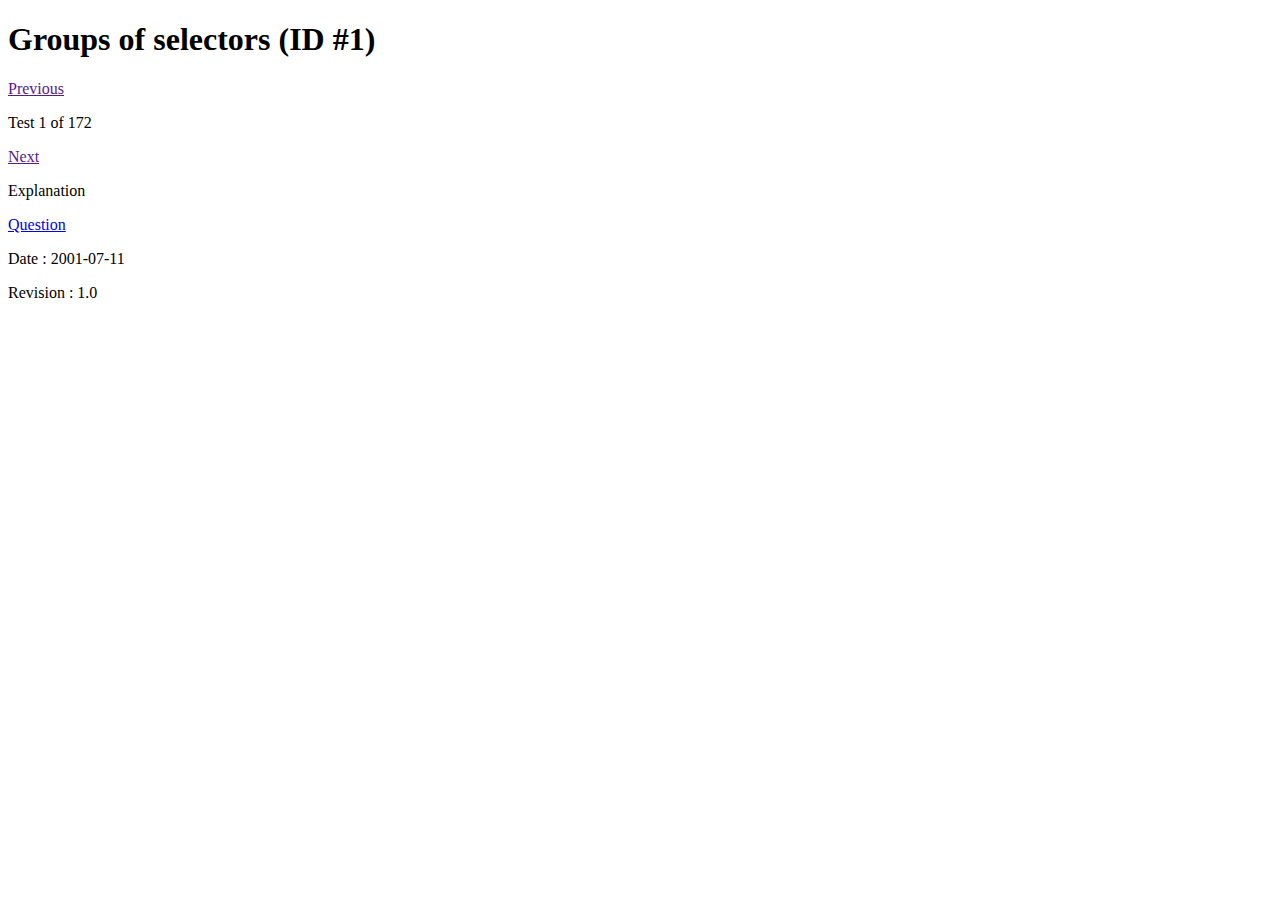
==== template/index-solution.html @ 26eb4594 "Add templates" ====
<!DOCTYPE html>
<html>

<head>
    <title>Groups of selectors</title>

    <meta name="author" content="Daniel Glazman">

    <link rel="stylesheet" type="text/css" href="css/_index.css">

    <link id="css-solution" rel="stylesheet" type="text/css">
</head>

<body>
    <header>
        <h1>Groups of selectors (ID #1)</h1>
        <nav>
            <a id="previous-anchor" href="" title="Previous test">Previous</a>
            <p id="page-count">Test 1 of 172</p>
            <a id="next-anchor" href="" title="Next test">Next</a>
        </nav>
    </header>
    <p>Explanation</p>
    <main>
        <pre id="html-question">
</pre>

        <pre id="css-question">
</pre>

        <div id="html-solution">
        </div>
    </main>
    <a id="question-anchor" href="index.html">Question</a>
    <footer>
        <p id="date">Date : 2001-07-11</p>
        <p id="revision">Revision : 1.0</p>
    </footer>
</body>

</html>
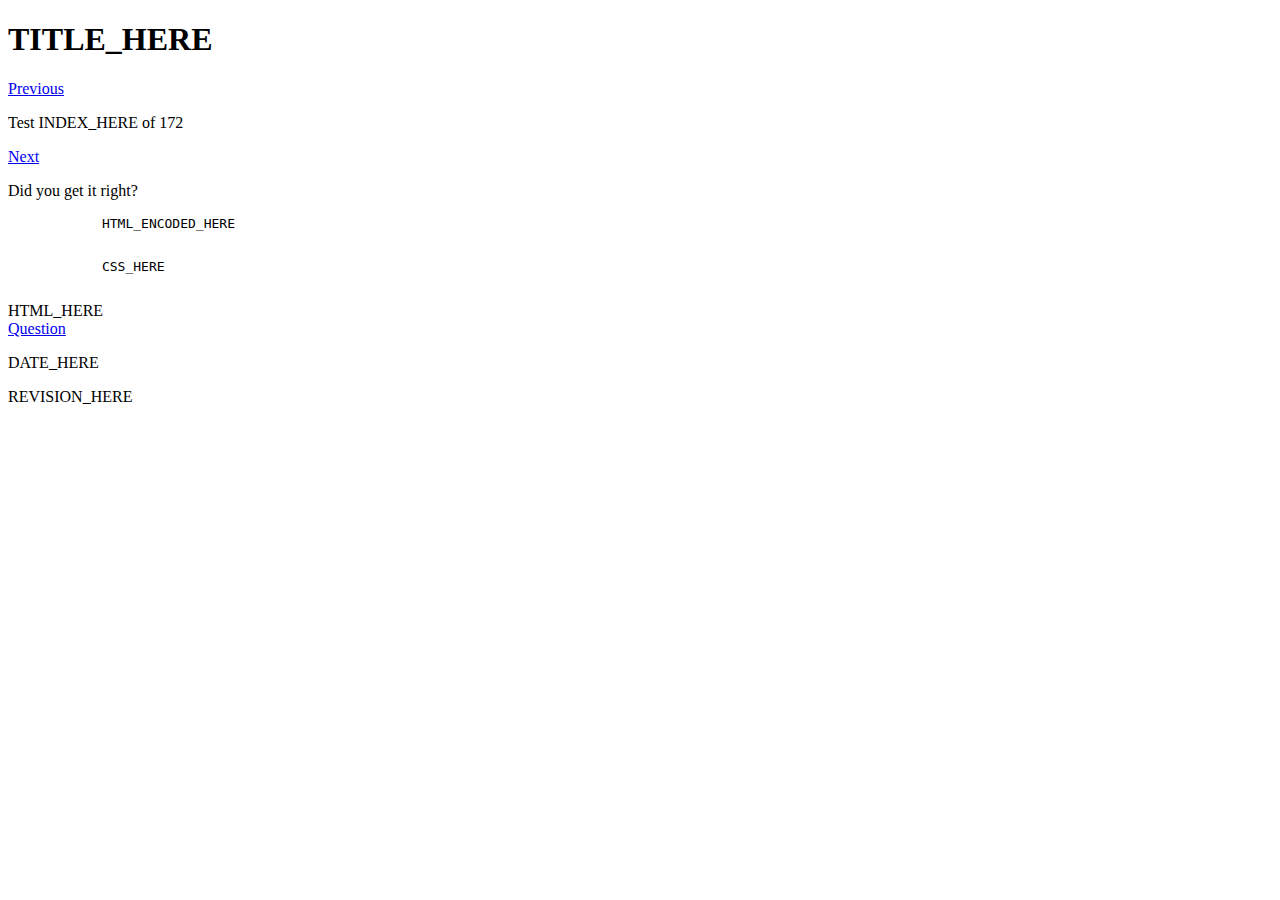
==== commit e51008ac: "Add transf" ====
--- a/template/index-solution.html
+++ b/template/index-solution.html
@@ -2,7 +2,7 @@
 <html>
 
 <head>
-    <title>Groups of selectors</title>
+    <title>TITLE_HERE</title>
 
     <meta name="author" content="Daniel Glazman">
 
@@ -13,28 +13,31 @@
 
 <body>
     <header>
-        <h1>Groups of selectors (ID #1)</h1>
+        <h1>TITLE_HERE</h1>
         <nav>
-            <a id="previous-anchor" href="" title="Previous test">Previous</a>
-            <p id="page-count">Test 1 of 172</p>
-            <a id="next-anchor" href="" title="Next test">Next</a>
+            <a rel="prev" href="PREV_HERE">Previous</a>
+            <p>Test INDEX_HERE of 172</p>
+            <a rel="next" href="NEXT_HERE">Next</a>
         </nav>
     </header>
-    <p>Explanation</p>
+    <p>Did you get it right?</p>
     <main>
         <pre id="html-question">
-</pre>
+            HTML_ENCODED_HERE
+        </pre>
 
         <pre id="css-question">
-</pre>
+            CSS_HERE
+        </pre>
 
-        <div id="html-solution">
+        <div id="html-result">
+            HTML_HERE
         </div>
     </main>
-    <a id="question-anchor" href="index.html">Question</a>
+    <a id="question" href="QUESTION_PAGE_HERE">Question</a>
     <footer>
-        <p id="date">Date : 2001-07-11</p>
-        <p id="revision">Revision : 1.0</p>
+        <p id="date-footer">DATE_HERE</p>
+        <p id="revision-footer">REVISION_HERE</p>
     </footer>
 </body>
 
